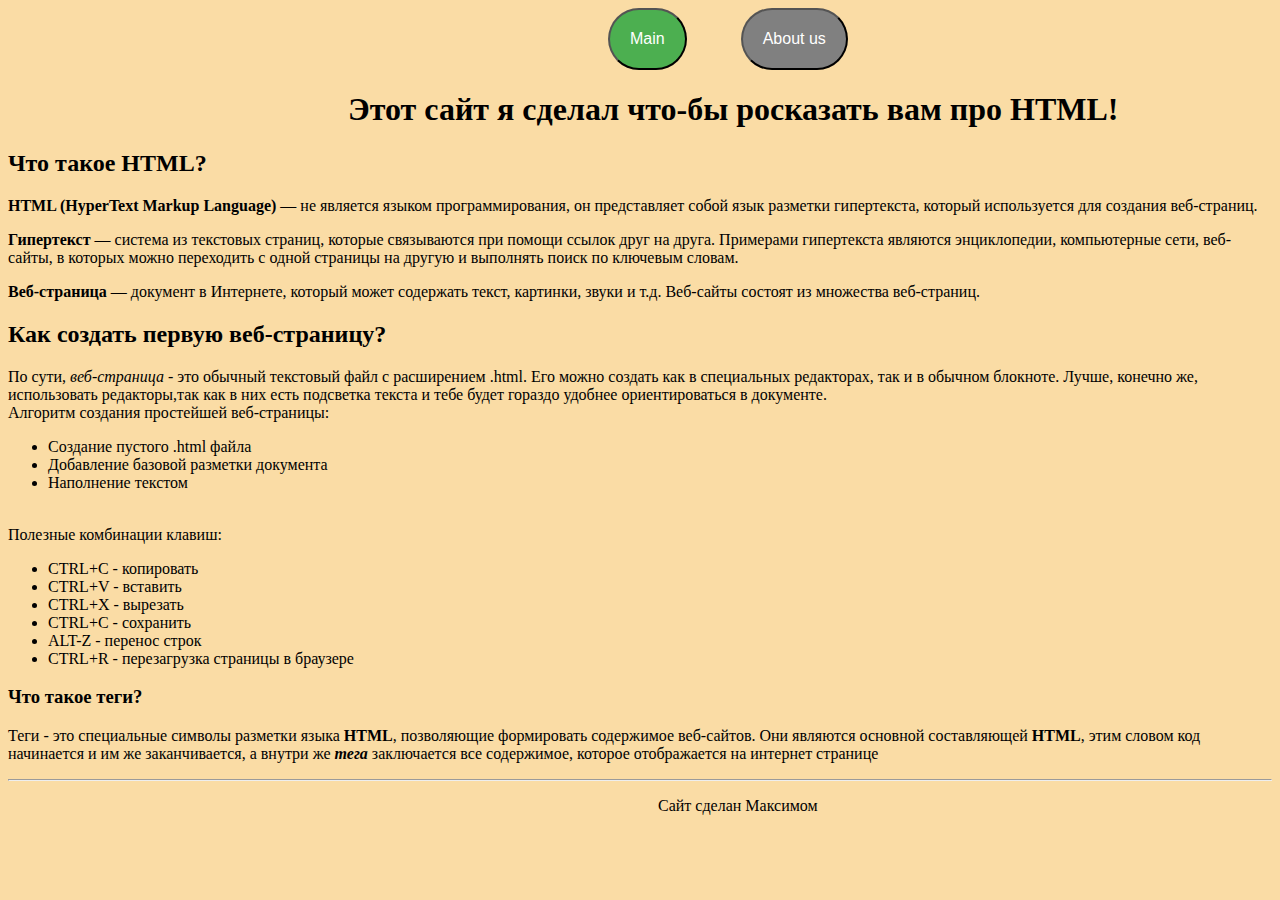
==== index.html @ 5596015b "Add files via upload" ====
<!DOCTYPE html>
<html lang="en">
<head>
    <meta charset="UTF-8">
    <meta name="viewport" content="width=device-width, initial-scale=1.0">
    <title>Document</title>
     <link rel="stylesheet" href="css/style.css">
</head>
<body>
    <button class="button1">Main</button>
    <button class="button2">About us</button>
    <h1>Этот сайт я сделал что-бы росказать вам про HTML!</h1>
    <h2>Что такое HTML?</h2>
    <p><b>HTML (HyperText Markup Language)</b> — не является языком программирования, он представляет собой язык разметки гипертекста,
        который используется для создания веб-страниц.</p>
    <p><b>Гипертекст</b> — система из текстовых страниц, которые связываются при помощи ссылок друг на друга. Примерами гипертекста
        являются энциклопедии, компьютерные сети, веб-сайты, в которых можно переходить с одной страницы на другую и выполнять поиск
        по ключевым словам.</p>
    <p><b>Веб-страница</b> — документ в Интернете, который может содержать текст, картинки, звуки и т.д. Веб-сайты состоят из
        множества веб-страниц.</p>
  <h2>Как создать первую веб-страницу?</h2>
    <p>По сути, <i>веб-страница</i> - это обычный текстовый файл с расширением .html. Его можно создать как в
    специальных редакторах, так и в обычном блокноте. Лучше, конечно же, использовать редакторы,так как в них
    есть подсветка текста и тебе будет гораздо удобнее ориентироваться в документе.
    <br>    Алгоритм создания простейшей веб-страницы:</p>
    <ul>
        <li>  Создание пустого .html файла</li>
        <li>	Добавление базовой разметки документа</li>
        <li>	Наполнение текстом</li>
    </ul>
    <p><br>Полезные комбинации клавиш:</p>
    <ul>
        <li>	CTRL+C - копировать</li>
        <li>	CTRL+V - вставить</li>
        <li>	СTRL+X - вырезать</li>
        <li>	CTRL+C - сохранить</li>
        <li>	ALT-Z - перенос строк</li>
        <li>	CTRL+R - перезагрузка страницы в браузере</li>
    </ul>
    <h3>Что такое теги?</h3>
    <p>Теги - это специальные символы разметки языка <b>HTML</b>, позволяющие формировать содержимое веб-сайтов.
Они являются основной составляющей <b>HTML</b>, этим словом код начинается и им же заканчивается, а внутри же <b><i>тега</i></b> заключается
все содержимое, которое отображается на интернет странице</p>
   <hr>
  <p class="from">Сайт сделан Максимом</p>
</body>
</html>
---- css/style.css ----
body{background-color:#fadca5}
.from{margin-left:650px}
h1{margin-left:340px}
.button1 {
    background-color: #4CAF50;
    color: white;
    padding: 20px;
    text-align: center;
    text-decoration: none;
    font-size: 16px;
    margin-left:600px;
}
.button2 {
    background-color: grey;
    color: white;
    padding: 20px;
    text-align: center;
    display: inline-block;
    font-size: 16px;
    margin-left:50px;}
.button1 {border-radius: 40px;}
.button2 {border-radius: 40px;}
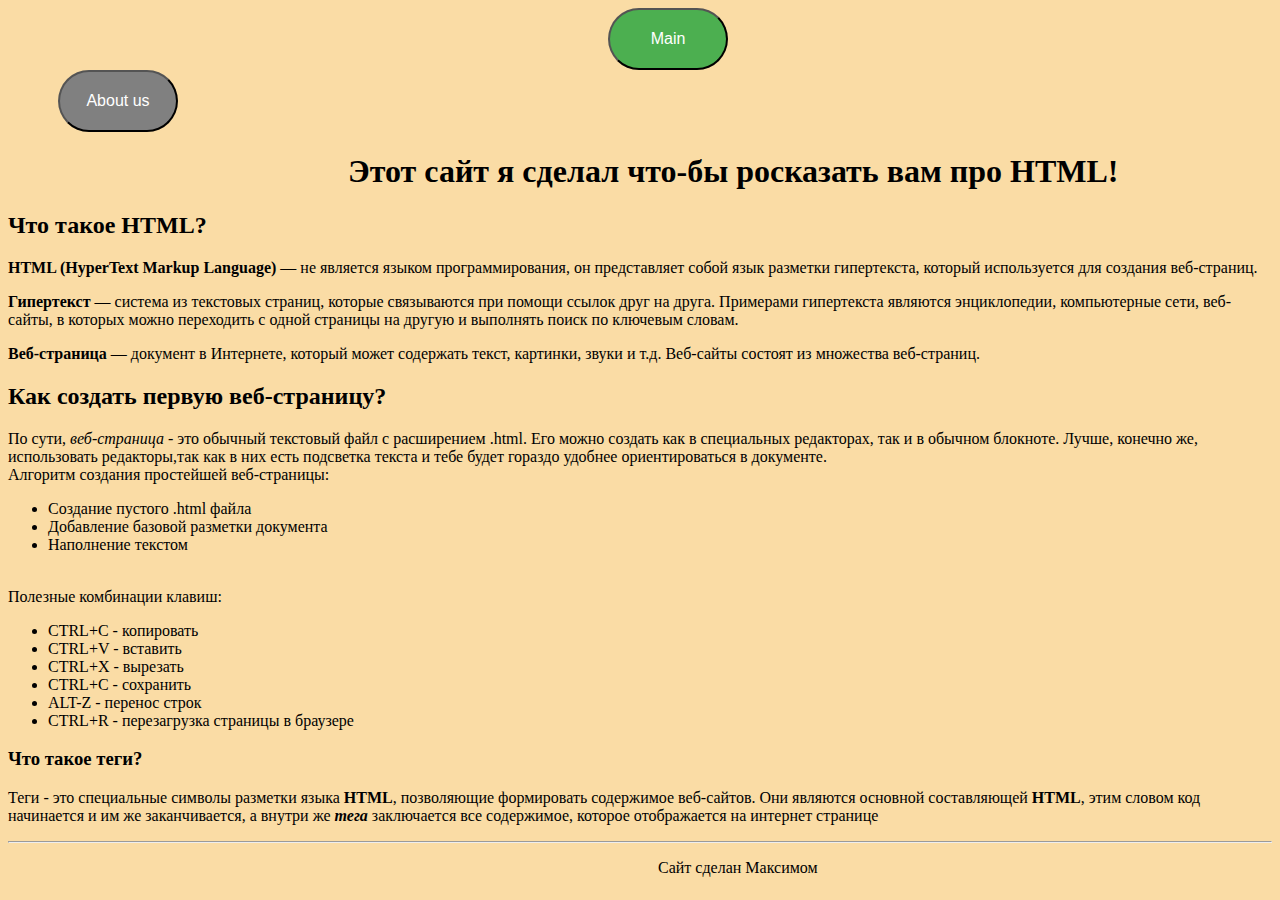
==== commit 6b757c29: "Add files via upload" ====
--- a/index.html
+++ b/index.html
@@ -7,7 +7,9 @@
      <link rel="stylesheet" href="css/style.css">
 </head>
 <body>
+    <form action="https://maxfhg123.github.io/MaximFHG123.github.io/">
     <button class="button1">Main</button>
+    </form>
     <button class="button2">About us</button>
     <h1>Этот сайт я сделал что-бы росказать вам про HTML!</h1>
     <h2>Что такое HTML?</h2>
--- a/css/style.css
+++ b/css/style.css
@@ -1,22 +1,24 @@
-body{background-color:#fadca5}
-.from{margin-left:650px}
-h1{margin-left:340px}
-.button1 {
-    background-color: #4CAF50;
-    color: white;
-    padding: 20px;
-    text-align: center;
-    text-decoration: none;
-    font-size: 16px;
-    margin-left:600px;
-}
-.button2 {
-    background-color: grey;
-    color: white;
-    padding: 20px;
-    text-align: center;
-    display: inline-block;
-    font-size: 16px;
-    margin-left:50px;}
-.button1 {border-radius: 40px;}
-.button2 {border-radius: 40px;}
+body{background-color:#fadca5}
+.from{margin-left:650px}
+h1{margin-left:340px}
+.button1 {
+    background-color: #4CAF50;
+    width:120px;
+    color: white;
+    padding: 20px;
+    text-align: center;
+    text-decoration: none;
+    font-size: 16px;
+    margin-left:600px;
+}
+.button2 {
+    background-color: grey;
+    width:120px;
+    color: white;
+    padding: 20px;
+    text-align: center;
+    display: inline-block;
+    font-size: 16px;
+    margin-left:50px;}
+.button1 {border-radius: 40px;}
+.button2 {border-radius: 40px;}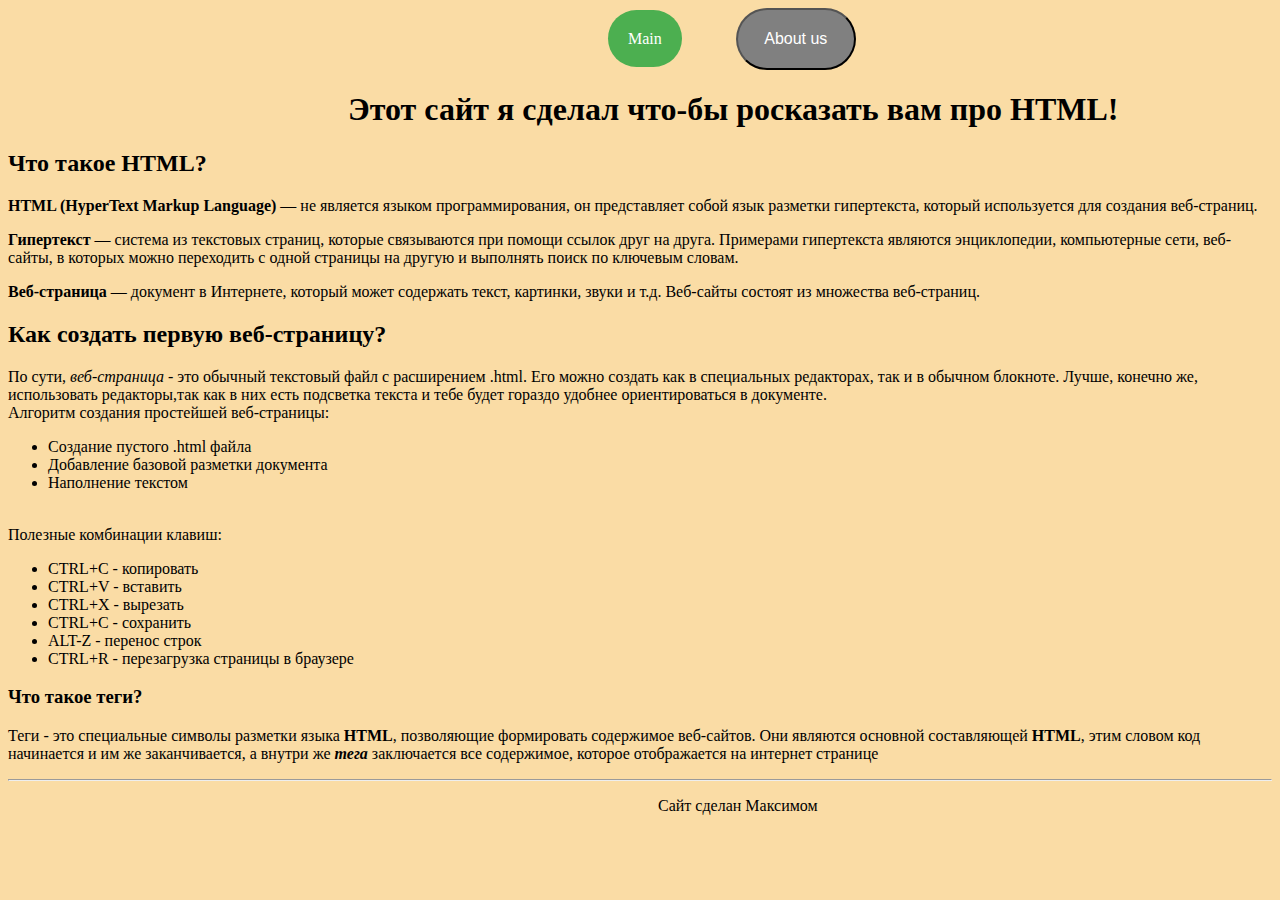
==== commit ad6dc498: "Add files via upload" ====
--- a/index.html
+++ b/index.html
@@ -7,9 +7,7 @@
      <link rel="stylesheet" href="css/style.css">
 </head>
 <body>
-    <form action="https://maxfhg123.github.io/MaximFHG123.github.io/">
-    <button class="button1">Main</button>
-    </form>
+    <a href="https://maxfhg123.github.io/MaximFHG123.github.io/" class="button1">Main</a>
     <button class="button2">About us</button>
     <h1>Этот сайт я сделал что-бы росказать вам про HTML!</h1>
     <h2>Что такое HTML?</h2>
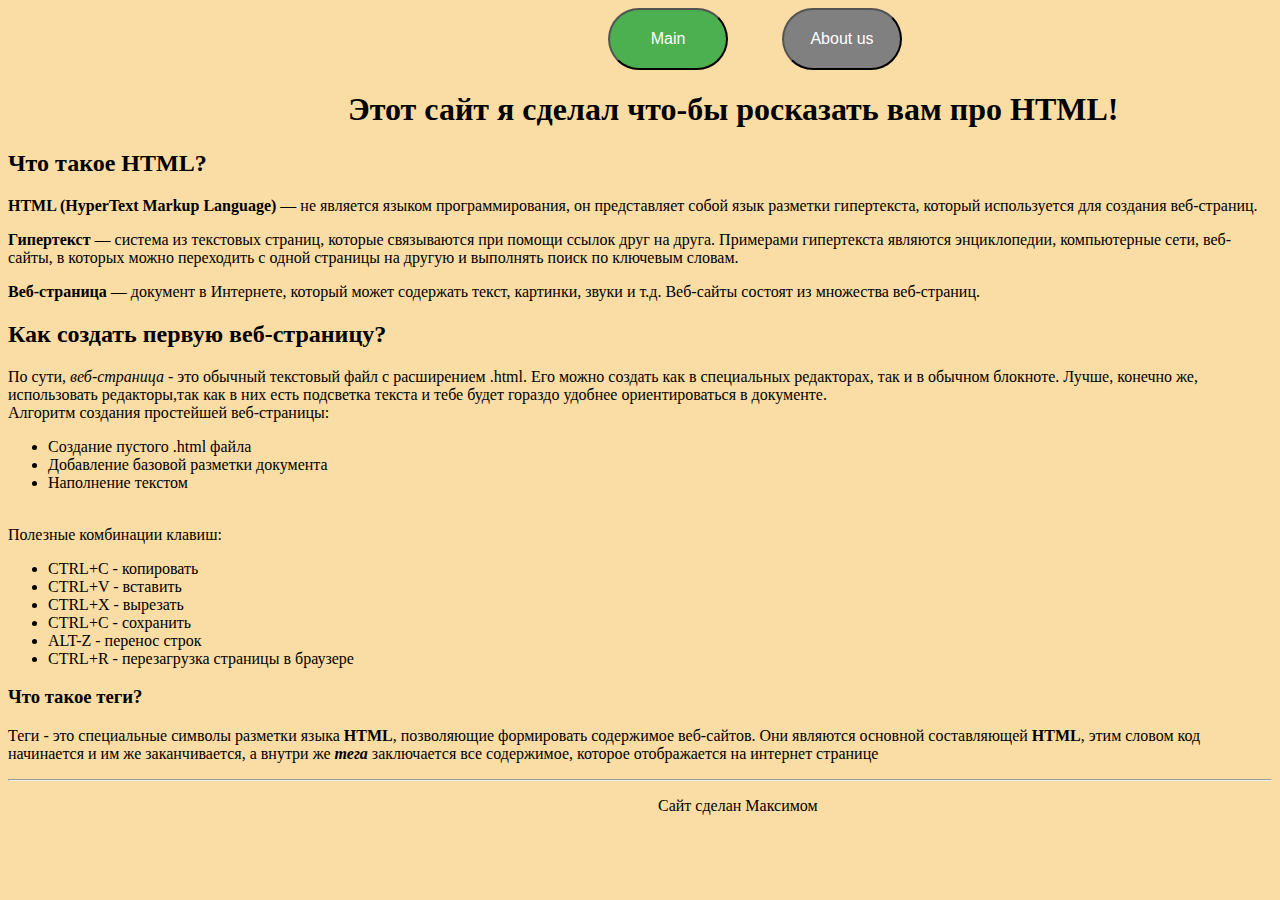
==== commit f06d5158: "Add files via upload" ====
--- a/index.html
+++ b/index.html
@@ -7,7 +7,7 @@
      <link rel="stylesheet" href="css/style.css">
 </head>
 <body>
-    <a href="https://maxfhg123.github.io/MaximFHG123.github.io/" class="button1">Main</a>
+    <button class="button1" href="https://maxfhg123.github.io/MaximFHG123.github.io/">Main</button>
     <button class="button2">About us</button>
     <h1>Этот сайт я сделал что-бы росказать вам про HTML!</h1>
     <h2>Что такое HTML?</h2>
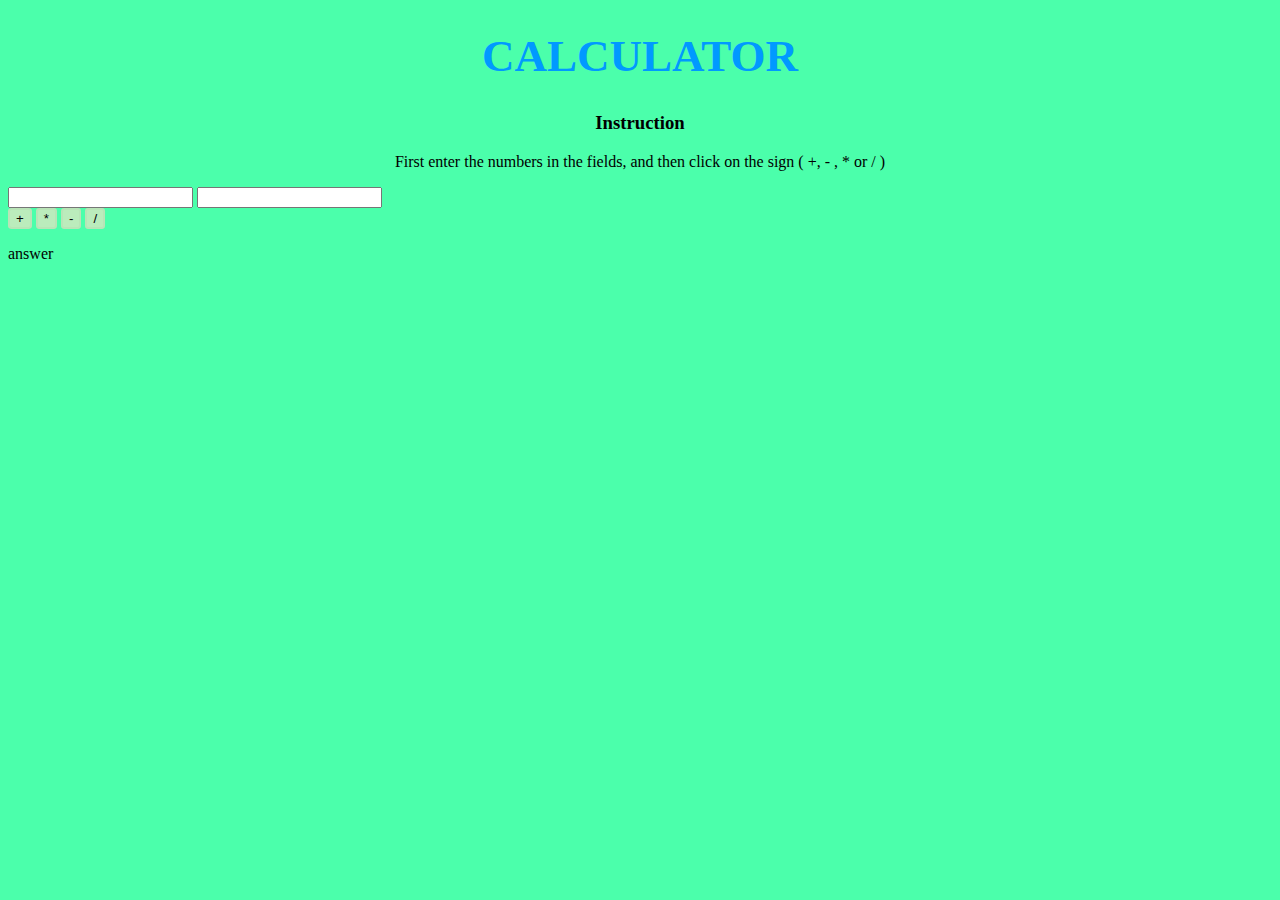
==== commit 579841c0: "Add files via upload" ====
--- a/index.html
+++ b/index.html
@@ -4,44 +4,22 @@
     <meta charset="UTF-8">
     <meta name="viewport" content="width=device-width, initial-scale=1.0">
     <title>Document</title>
-     <link rel="stylesheet" href="css/style.css">
+    <link rel="stylesheet" href="style.css">
+    <script src="https://code.jquery.com/jquery-3.4.1.js"></script>
+    <script src="../site2/script.js"></script> 
 </head>
 <body>
-    <button class="button1" href="https://maxfhg123.github.io/MaximFHG123.github.io/">Main</button>
-    <button class="button2">About us</button>
-    <h1>Этот сайт я сделал что-бы росказать вам про HTML!</h1>
-    <h2>Что такое HTML?</h2>
-    <p><b>HTML (HyperText Markup Language)</b> — не является языком программирования, он представляет собой язык разметки гипертекста,
-        который используется для создания веб-страниц.</p>
-    <p><b>Гипертекст</b> — система из текстовых страниц, которые связываются при помощи ссылок друг на друга. Примерами гипертекста
-        являются энциклопедии, компьютерные сети, веб-сайты, в которых можно переходить с одной страницы на другую и выполнять поиск
-        по ключевым словам.</p>
-    <p><b>Веб-страница</b> — документ в Интернете, который может содержать текст, картинки, звуки и т.д. Веб-сайты состоят из
-        множества веб-страниц.</p>
-  <h2>Как создать первую веб-страницу?</h2>
-    <p>По сути, <i>веб-страница</i> - это обычный текстовый файл с расширением .html. Его можно создать как в
-    специальных редакторах, так и в обычном блокноте. Лучше, конечно же, использовать редакторы,так как в них
-    есть подсветка текста и тебе будет гораздо удобнее ориентироваться в документе.
-    <br>    Алгоритм создания простейшей веб-страницы:</p>
-    <ul>
-        <li>  Создание пустого .html файла</li>
-        <li>	Добавление базовой разметки документа</li>
-        <li>	Наполнение текстом</li>
-    </ul>
-    <p><br>Полезные комбинации клавиш:</p>
-    <ul>
-        <li>	CTRL+C - копировать</li>
-        <li>	CTRL+V - вставить</li>
-        <li>	СTRL+X - вырезать</li>
-        <li>	CTRL+C - сохранить</li>
-        <li>	ALT-Z - перенос строк</li>
-        <li>	CTRL+R - перезагрузка страницы в браузере</li>
-    </ul>
-    <h3>Что такое теги?</h3>
-    <p>Теги - это специальные символы разметки языка <b>HTML</b>, позволяющие формировать содержимое веб-сайтов.
-Они являются основной составляющей <b>HTML</b>, этим словом код начинается и им же заканчивается, а внутри же <b><i>тега</i></b> заключается
-все содержимое, которое отображается на интернет странице</p>
-   <hr>
-  <p class="from">Сайт сделан Максимом</p>
+  <h1>CALCULATOR</h1>
+  <h3 style="text-align: center">Instruction</h3>
+  <p style="text-align: center;">First enter the numbers in the fields, and then click on the sign ( +, - , * or / )</p>
+<div>
+  <input id="first" type="text">
+  <input id="second" type="text"> <br>
+  <button class="button" id="sum">+</button>
+  <button class="button" id="multiplay">*</button>
+  <button class="button" id="minus">-</button>
+  <button class="button" id="devide">/</button>
+  <p>answer</p>
+</div>
 </body>
 </html>--- a/style.css
+++ b/style.css
@@ -0,0 +1,16 @@
+.button{
+    background-color: #bbecbc;
+    border: 2px solid rgb(185, 228, 183);
+    border-radius: 15%;
+}
+h1{
+    color: rgb(0, 153, 255);
+    text-align: center;
+    font-size: 45px;
+}
+body{
+    background-color: rgb(25, 255, 148, 0.785);
+}
+div{
+    margin: 0 auto;
+}